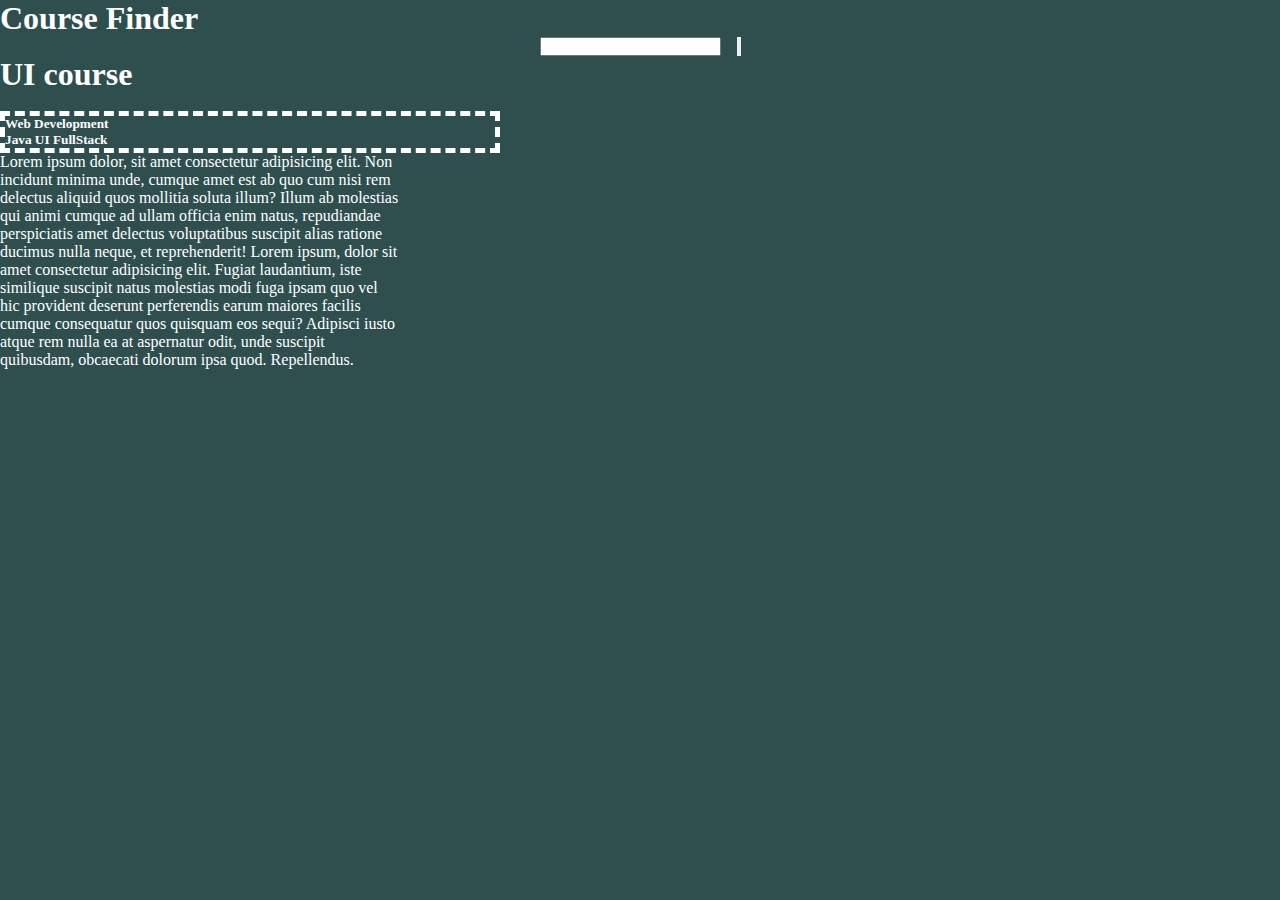
==== course-detail.html @ 17772dac "Basic layout" ====
<!DOCTYPE html>
<html lang="en">
  <head>
    <meta charset="UTF-8" />
    <meta http-equiv="X-UA-Compatible" content="IE=edge" />
    <meta name="viewport" content="width=device-width, initial-scale=1.0" />
    <title>Document</title>
    <link
      href="https://cdn.jsdelivr.net/npm/bootstrap@5.0.2/dist/css/bootstrap.min.css"
      rel="stylesheet"
      integrity="sha384-EVSTQN3/azprG1Anm3QDgpJLIm9Nao0Yz1ztcQTwFspd3yD65VohhpuuCOmLASjC"
      crossorigin="anonymous"
    />
    <script
      src="https://cdn.jsdelivr.net/npm/bootstrap@5.0.2/dist/js/bootstrap.bundle.min.js"
      integrity="sha384-MrcW6ZMFYlzcLA8Nl+NtUVF0sA7MsXsP1UyJoMp4YLEuNSfAP+JcXn/tWtIaxVXM"
      crossorigin="anonymous"
    ></script>
    <link
      rel="stylesheet"
      href="https://cdnjs.cloudflare.com/ajax/libs/font-awesome/6.2.1/css/all.min.css"
      integrity="sha512-MV7K8+y+gLIBoVD59lQIYicR65iaqukzvf/nwasF0nqhPay5w/9lJmVM2hMDcnK1OnMGCdVK+iQrJ7lzPJQd1w=="
      crossorigin="anonymous"
      referrerpolicy="no-referrer"
    />
    <link rel="stylesheet" href="./styles.css" />
  </head>
  <body>
    <div class="container">
      <div class="row">
        <div class="col-12">
          <h1 class="text-center my-5">Course Finder</h1>
        </div>
      </div>

      <div class="searchbar-container">
        <div class="input-group search-bar">
          <input
            type="text"
            class="form-control"
            aria-label="Dollar amount (with dot and two decimal places)"
          />
          <span class="input-group-text" role="button">
            <i class="fa-solid fa-magnifying-glass"></i>
          </span>
        </div>
        <button class="btn btn-light" role="button">
          <i class="fa-solid fa-shuffle"></i>
        </button>
      </div>

      <div class="row text-center mt-5">
        <div class="col-12">
          <div class="course-detail">
            <h1>UI course</h1>
            <img
              class="d-inline-block mt-2 rounded"
              src="https://images.unsplash.com/photo-1545670723-196ed0954986?ixlib=rb-4.0.3&ixid=MnwxMjA3fDB8MHxwaG90by1wYWdlfHx8fGVufDB8fHx8&auto=format&fit=crop&w=1173&q=80"
              alt=""
            />

            <div class="course-info mt-5 text-center mx-auto">
              <h5 class="h5 my-5">Web Development</h5>

              <h5 class="h5 my-5">Java UI FullStack</h5>
            </div>

            <p class="mt-5 mx-auto">
              Lorem ipsum dolor, sit amet consectetur adipisicing elit. Non
              incidunt minima unde, cumque amet est ab quo cum nisi rem delectus
              aliquid quos mollitia soluta illum? Illum ab molestias qui animi
              cumque ad ullam officia enim natus, repudiandae perspiciatis amet
              delectus voluptatibus suscipit alias ratione ducimus nulla neque,
              et reprehenderit! Lorem ipsum, dolor sit amet consectetur
              adipisicing elit. Fugiat laudantium, iste similique suscipit natus
              molestias modi fuga ipsam quo vel hic provident deserunt
              perferendis earum maiores facilis cumque consequatur quos quisquam
              eos sequi? Adipisci iusto atque rem nulla ea at aspernatur odit,
              unde suscipit quibusdam, obcaecati dolorum ipsa quod. Repellendus.
            </p>

            <div>
                
            </div>

          </div>
        </div>
      </div>

      <div class="row mt-5">
        <div class="col-12"></div>
      </div>
    </div>
  </body>
</html>
---- styles.css ----
* {
  margin: 0;
  padding: 0;
  box-sizing: border-box;
}

body {
  background-color: darkslategray;
  color: white;
}

h1 {
  font-weight: bold;
}

.search-bar {
  max-width: 500px;
}

.searchbar-container {
  display: flex;
  justify-content: center;
  gap: 1rem;
}

.card {
  color: darkslategray;
  max-width: 200px;
  margin: 1rem;
}

.card .card-body h1 {
  font-size: 3rem !important;
}

.course-detail img {
    height: 300px;
    border-radius: 2% !important;
}

.course-detail p {
    max-width: 400px;
}

.course-info {
    border: 5px dashed rgb(255, 255, 255);
    max-width: 500px;
}
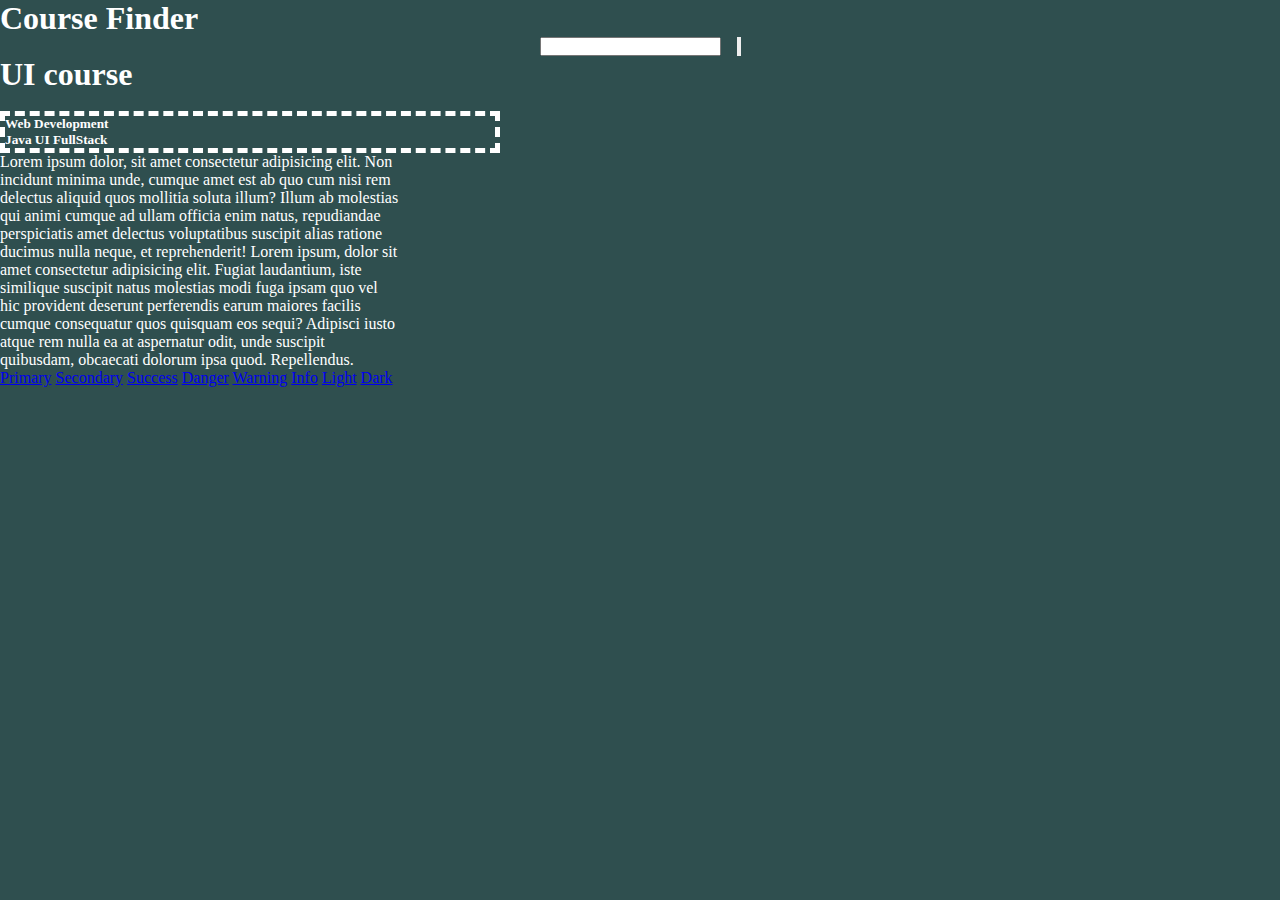
==== commit 989d0989: "Add basic JS logic course finder" ====
--- a/course-detail.html
+++ b/course-detail.html
@@ -79,16 +79,22 @@
               unde suscipit quibusdam, obcaecati dolorum ipsa quod. Repellendus.
             </p>
 
-            <div>
-                
-            </div>
-
+            <div></div>
           </div>
         </div>
       </div>
 
-      <div class="row mt-5">
-        <div class="col-12"></div>
+      <div class="row mt-5 text-center">
+        <div class="col-12">
+          <a href="#" class="badge badge-primary">Primary</a>
+          <a href="#" class="badge badge-secondary">Secondary</a>
+          <a href="#" class="badge badge-success">Success</a>
+          <a href="#" class="badge badge-danger">Danger</a>
+          <a href="#" class="badge badge-warning">Warning</a>
+          <a href="#" class="badge badge-info">Info</a>
+          <a href="#" class="badge badge-light">Light</a>
+          <a href="#" class="badge badge-dark">Dark</a>
+        </div>
       </div>
     </div>
   </body>
